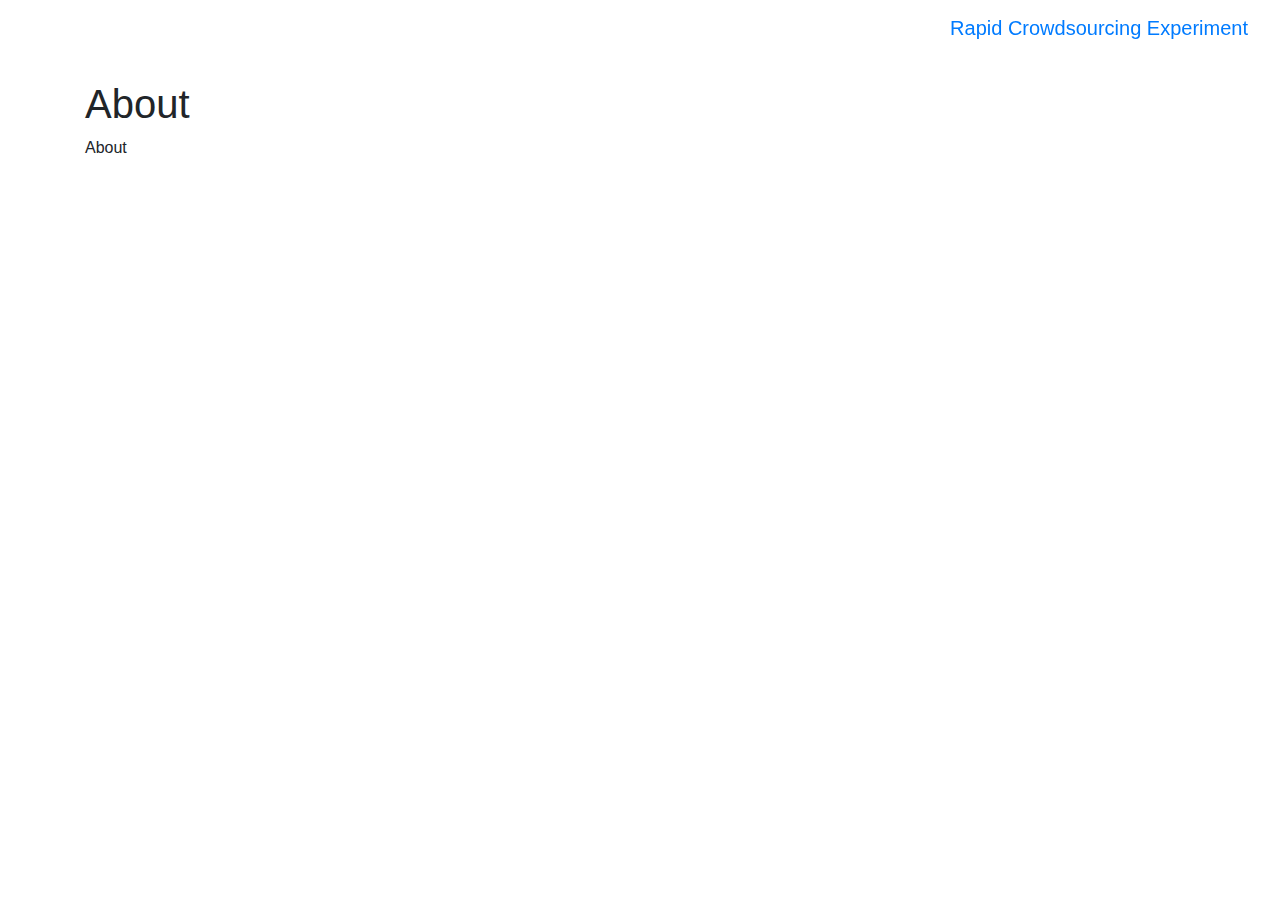
==== web/about.html @ 5ed0accf "Add more navigation and about page" ====
<!DOCTYPE html>

<html>
<!--
/* Copyright (c) 2017 Micah Smith, all rights reserved.
 */
-->

<head>
  <meta charset="utf-8">
  <title>About Rapid Crowdsourcing</title>

  <!-- Use mobile-aware viewport -->
  <meta name="viewport" content=
    "width=device-width, initial-scale=1, shrink-to-fit=no">

  <!-- Load style sheets -->
  <link rel="stylesheet" href="https://maxcdn.bootstrapcdn.com/bootstrap/4.0.0-alpha.6/css/bootstrap.css">
  <link rel="stylesheet" href="main.css">
</head>

<body>

  <nav class="navbar navbar-toggleable-md navbar-inverse bg-inverse fixed-top">
    <button class="navbar-toggler navbar-toggler-right" type="button" data-toggle="collapse" data-target="#navbarsExampleDefault" aria-controls="navbarsExampleDefault" aria-expanded="false" aria-label="Toggle navigation">
      <span class="navbar-toggler-icon"></span>
    </button>
    <a class="navbar-brand" href="index.html">Rapid Crowdsourcing Experiment</a>

    <div class="collapse navbar-collapse" id="navbarsExampleDefault">
      <ul class="navbar-nav ml-auto">
        <li class="nav-item">
          <a class="nav-link" href="about.html">About</a>
        </li>
      </ul>
    </div>
  </nav>

    <div class="container">

      <div class="row">
        <div class="col-md-12">
          <h1>About</h1>
          <p>
            About
          </p>
        </div>


      </div>

    </div><!-- /.container -->

</body>

</html>
---- web/main.css ----
.row.row-grid [class*="col-"] + [class*="col-"] {
    margin-top: 15px;
}

@media (min-width: 1200px) {
    .row.row-grid [class*="col-lg-"] + [class*="col-lg-"] {
        margin-top: 0;
    }
}
@media (min-width: 992px) {
    .row.row-grid [class*="col-md-"] + [class*="col-md-"] {
        margin-top: 0;
    }
}
@media (min-width: 768px) {
    .row.row-grid [class*="col-sm-"] + [class*="col-sm-"] {
        margin-top: 0;
    }
}

body {
  padding-top: 5rem;
}
.starter-template {
  padding: 3rem 1.5rem;
  text-align: center;
}
.positive-class {
  color: blue;
}
.negative-class {
  color: red;
}
#image_panel {
  position: relative;
  border: 1px solid black;
  width: 320px;
  height: 320px;
}
.wrapper {
  padding: 20px;
  text-align: center;
}
.wrapper-block {
  margin-left: auto;
  margin-right: auto;
  display: block;
}

#image_panel > img {
  position: absolute;
  top: 0px;
  left: 0px;
}
.image-hidden {
  visibility: hidden;
}
.image-visible {
  visibility: visible;
}
.btn-disabled {
  opacity: 0.6;
  cursor: not-allowed;
}
.btn-enabled {
  background-color: #00BFFF;
}

.countdown {
  position: absolute;
  top: 0px;
  left: 0px;
  width: 320px;
  height: 320px;
  line-height: 320px;
  text-align: center;
  font-family: monospace;
  font-size: 160px;
}
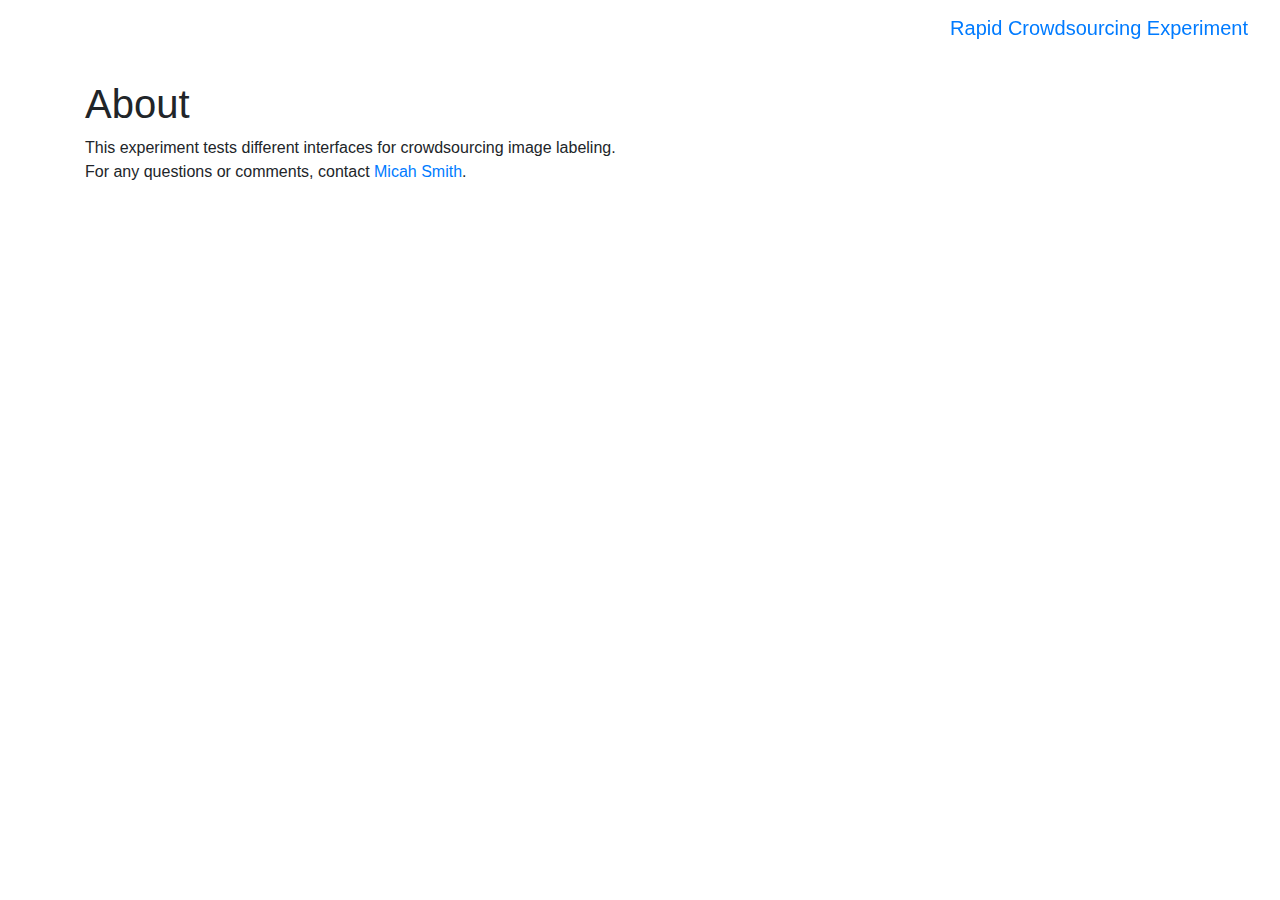
==== commit 15235aed: "Add styling to keys and instructions next to table" ====
--- a/web/about.html
+++ b/web/about.html
@@ -42,7 +42,9 @@
         <div class="col-md-12">
           <h1>About</h1>
           <p>
-            About
+          This experiment tests different interfaces for crowdsourcing image labeling. <br>
+
+          For any questions or comments, contact <a href="mailto:micahs@mit.edu?Subject=Rapid%20Crowdsourcing%20Experiment" target="_top">Micah Smith</a>.
           </p>
         </div>
 
--- a/web/main.css
+++ b/web/main.css
@@ -31,6 +31,10 @@
 .negative-class {
   color: red;
 }
+.positive-label, .negative-label {
+  font-weight: bold;
+}
+
 #image_panel {
   position: relative;
   border: 1px solid black;
@@ -77,3 +81,22 @@
   font-family: monospace;
   font-size: 160px;
 }
+
+#action_reminders {
+  width: 100%;
+}
+.kbd {
+    display: inline-block;
+    margin: 0 .1em;
+    padding: .1em .6em;
+    font-family: Arial,"Helvetica Neue",Helvetica,sans-serif;
+    font-size: 14px;
+    line-height: 1.4;
+    color: #242729;
+    text-shadow: 0 1px 0 #FFF;
+    background-color: #e1e3e5;
+    border: 1px solid #adb3b9;
+    border-radius: 3px;
+    box-shadow: 0 1px 0 rgba(12,13,14,0.2),0 0 0 2px #FFF inset;
+    white-space: nowrap;
+}
